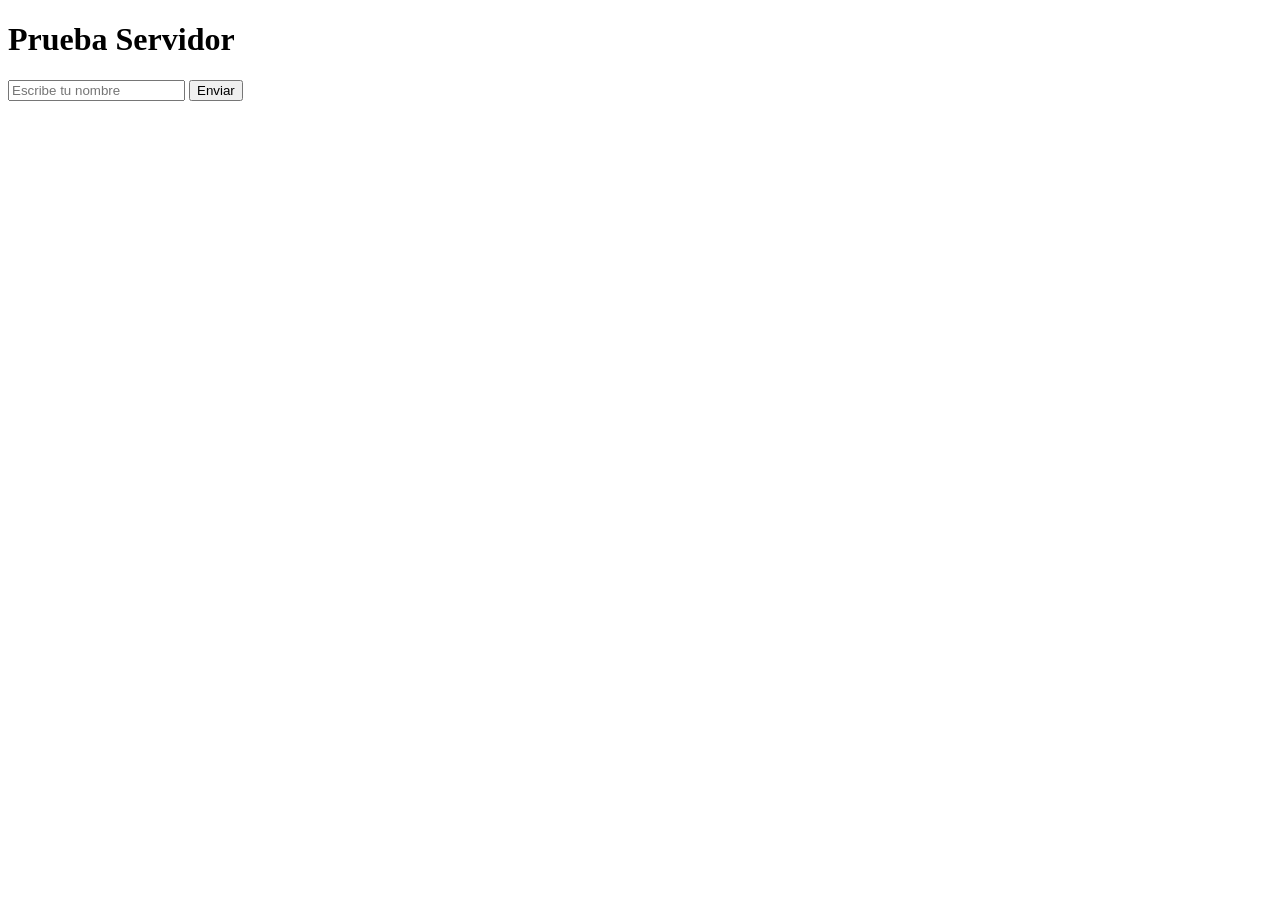
==== arep/www/index.html @ 4a21a986 "pruebas de servidor" ====
<!DOCTYPE html>
<html>
<head>
    <meta charset="UTF-8">
    <title>Servidor Java Puro</title>
    <link rel="stylesheet" href="style.css">
</head>
<body>
    <h1>Prueba Servidor</h1>
    <input type="text" id="name" placeholder="Escribe tu nombre">
    <button onclick="saludar()">Enviar</button>
    <div id="respuesta"></div>
    <script src="script.js"></script>
</body>
</html>
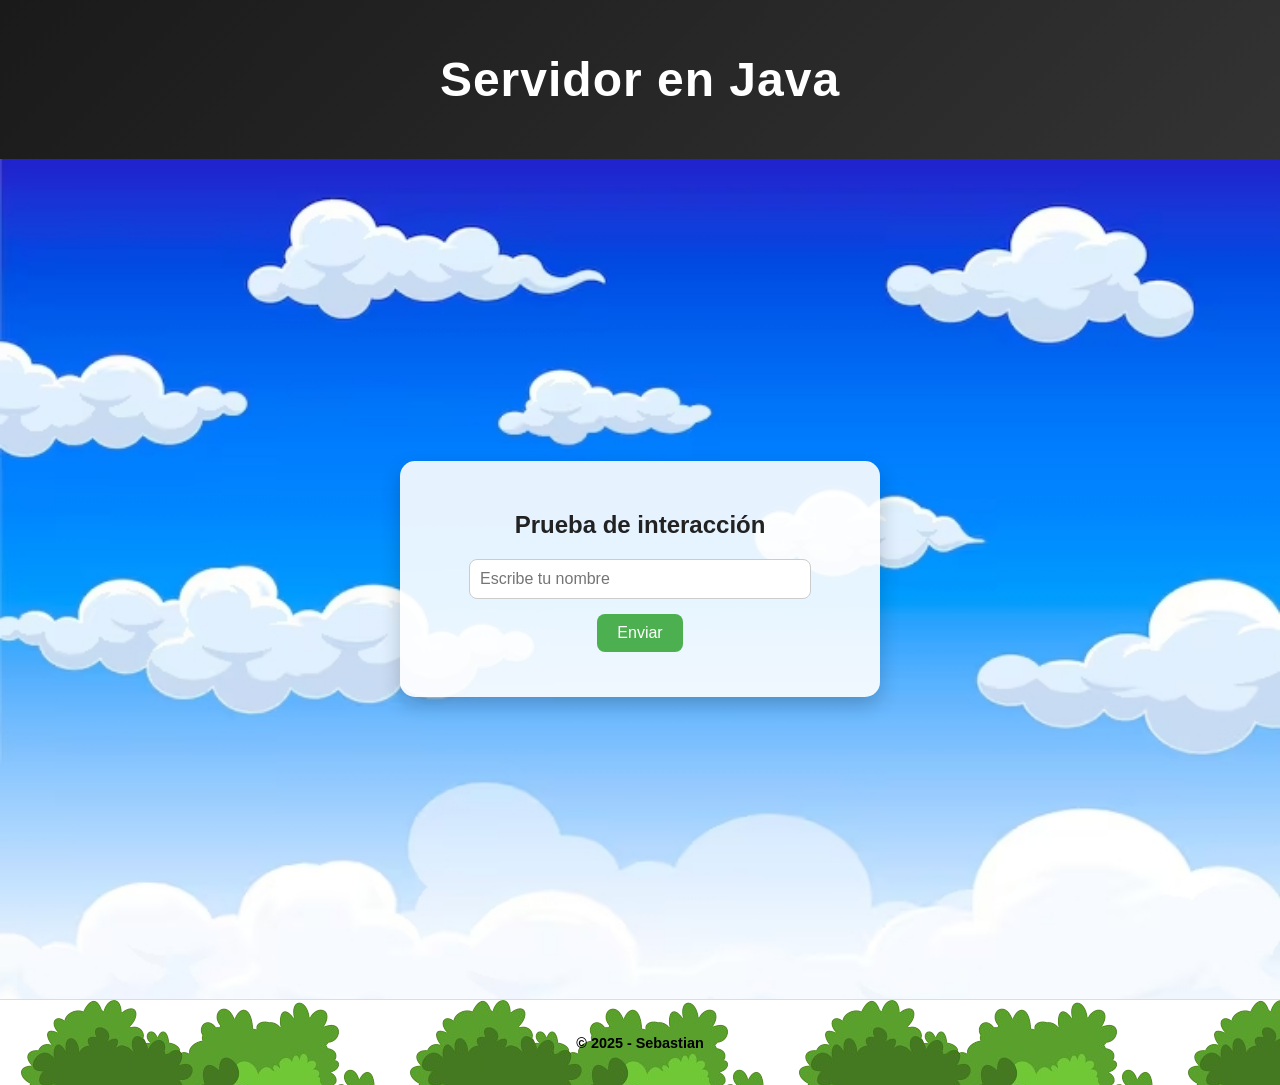
==== commit a8fe90a3: "casi servidor final" ====
--- a/arep/www/index.html
+++ b/arep/www/index.html
@@ -1,15 +1,28 @@
 <!DOCTYPE html>
-<html>
+<html lang="es">
 <head>
     <meta charset="UTF-8">
-    <title>Servidor Java Puro</title>
+    <title>Sebastian</title>
     <link rel="stylesheet" href="style.css">
 </head>
 <body>
-    <h1>Prueba Servidor</h1>
-    <input type="text" id="name" placeholder="Escribe tu nombre">
-    <button onclick="saludar()">Enviar</button>
-    <div id="respuesta"></div>
+    <header>
+        <h1>Servidor en Java</h1>
+    </header>
+
+    <main class="contenido">
+        <div class="api">
+            <h2>Prueba de interacción</h2>
+            <input type="text" id="name" placeholder="Escribe tu nombre">
+            <button onclick="saludar()">Enviar</button>
+            <div id="respuesta"></div>
+        </div>
+    </main>
+
+    <footer>
+        <p>© 2025 - Sebastian</p>
+    </footer>
+
     <script src="script.js"></script>
 </body>
 </html>
--- a/arep/www/style.css
+++ b/arep/www/style.css
@@ -0,0 +1,98 @@
+/* Fuente general */
+body {
+    margin: 0;
+    font-family: 'Segoe UI', Tahoma, Geneva, Verdana, sans-serif;
+    color: #333;
+}
+
+/* Encabezado */
+header {
+    background: linear-gradient(135deg, #1a1a1a, #333);
+    color: white;
+    text-align: center;
+    padding: 20px;
+    font-size: 1.5rem;
+    letter-spacing: 1px;
+}
+
+/* Contenido principal */
+.contenido {
+    background-image: url("images/cielo.jpg");
+    background-size: cover;
+    background-position: center;
+    background-repeat: no-repeat;
+    min-height: calc(100vh - 140px); /* altura menos header+footer */
+    display: flex;
+    justify-content: center;
+    align-items: center;
+    padding: 40px;
+}
+
+/* Caja central */
+.api {
+    background: rgba(255, 255, 255, 0.9);
+    padding: 30px 40px;
+    border-radius: 15px;
+    box-shadow: 0px 8px 20px rgba(0,0,0,0.2);
+    text-align: center;
+    max-width: 400px;
+    width: 100%;
+}
+
+/* Título dentro de api */
+.api h2 {
+    margin-bottom: 20px;
+    color: #222;
+}
+
+/* Input */
+.api input[type="text"] {
+    width: 80%;
+    padding: 10px;
+    margin-bottom: 15px;
+    border-radius: 8px;
+    border: 1px solid #ccc;
+    outline: none;
+    font-size: 1rem;
+    transition: all 0.3s;
+}
+
+.api input[type="text"]:focus {
+    border-color: #4CAF50;
+    box-shadow: 0px 0px 8px rgba(76, 175, 80, 0.4);
+}
+
+/* Botón */
+.api button {
+    padding: 10px 20px;
+    background: #4CAF50;
+    color: white;
+    border: none;
+    border-radius: 8px;
+    cursor: pointer;
+    font-size: 1rem;
+    transition: all 0.3s;
+}
+
+.api button:hover {
+    background: #45a049;
+    transform: scale(1.05);
+}
+
+/* Respuesta */
+#respuesta {
+    margin-top: 15px;
+    font-weight: bold;
+    color: #333;
+}
+
+/* Footer */
+footer {
+    background-image: url("images/footer.png");
+    color: black;
+    text-align: center;
+    padding: 20px;
+    font-size: 0.9rem;
+    border-top: 1px solid #ddd;
+    font-weight: bold;
+}
